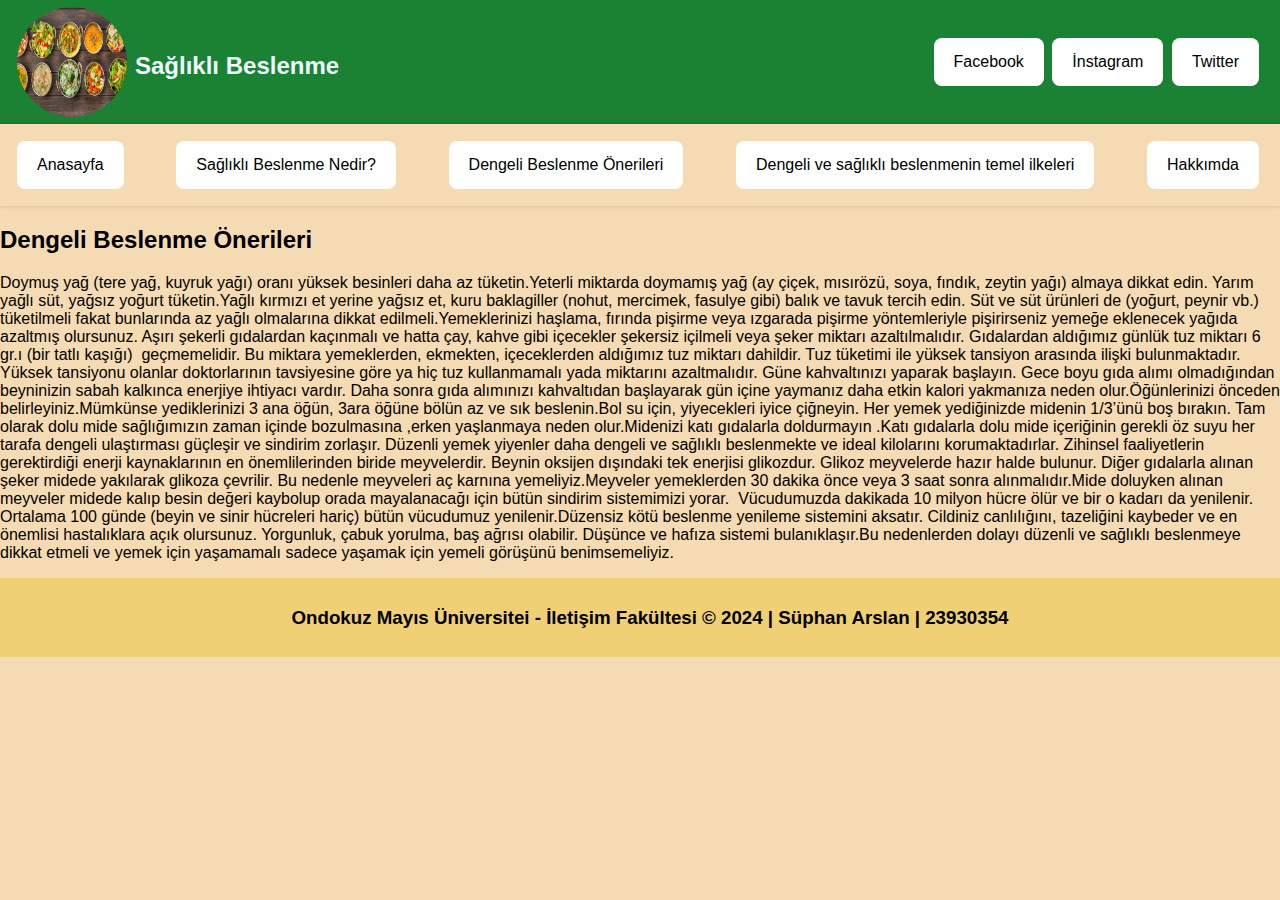
==== dengelibeslenmeonerileri.html @ 54f0a408 "Add files via upload" ====
<!DOCTYPE html>
<html lang="en">
<head>
    <meta charset="UTF-8">
    <meta name="viewport" content="width=device-width, initial-scale=1.0">
    <title>Dengeli Beslenme Önerileri</title>
    <link rel="stylesheet" href="reset.css">
</head>
<body>
  <div class="navbar">
    <div class="logo">
      <img src="Fotoğraflar/foto6.jpg">
      <h2 style="
          color:aliceblue;
          font-family: 'Franklin Gothic Medium', 'Arial Narrow', Arial,
            sans-serif;
          margin-top: 45px;
        ">
        Sağlıklı Beslenme
      </h2>
        </div>
        <div class="menu">
          <ul>
              <li class="sosyalmedya">
                  <a target="_blank" style="text-decoration: none; color: black" href="https://www.facebook.com/">Facebook</a>
                </li>
                <li class="sosyalmedya">
                  <a target="_blank" style="text-decoration: none; color: black" href="https://www.instagram.com">İnstagram</a>
                </li>
                <li class="sosyalmedya">
                  <a target="_blank" style="text-decoration: none; color: black" href="https://www.x.com">Twitter</a>
            </li>
          </ul>
        </div>
      </div>
      <div>
        <ul class="siteyonlendirme">
          <li class="yonlendirme">
            <a style="text-decoration: none; color: black;" href="index.html">Anasayfa</a>
          </li>
          <li class="yonlendirme">
              <a style="text-decoration: none; color: black;" href="sagliklibeslenmenedir.html">Sağlıklı Beslenme Nedir?</a>
            </li>
            <li class="yonlendirme">
              <a style="text-decoration: none; color: black" href="dengelibeslenmeonerileri.html">Dengeli Beslenme Önerileri</a>
            </li>
            <li class="yonlendirme">
              <a style="text-decoration: none; color: black" href="dengelivesagliklibeslenmeilkeleri.html">Dengeli ve sağlıklı beslenmenin temel ilkeleri</a>
            </li>
          <li class="yonlendirme">
            <a style="text-decoration: none; color: black" href="hakkimdakismi.html">Hakkımda</a>
          </li>
        </ul>
      </div>
      <h2>Dengeli Beslenme Önerileri</h2>
      <p>Doymuş yağ (tere yağ, kuyruk yağı) oranı yüksek besinleri daha az tüketin.Yeterli miktarda doymamış yağ (ay çiçek, mısırözü, soya, fındık, zeytin yağı) almaya dikkat edin. Yarım yağlı süt,
         yağsız yoğurt tüketin.Yağlı kırmızı et yerine yağsız et, kuru baklagiller (nohut, mercimek, fasulye gibi) balık ve tavuk tercih edin. Süt ve süt ürünleri de (yoğurt, peynir vb.) tüketilmeli fakat bunlarında
         az yağlı olmalarına dikkat edilmeli.Yemeklerinizi haşlama, fırında pişirme veya ızgarada pişirme yöntemleriyle pişirirseniz yemeğe eklenecek yağıda azaltmış olursunuz.
        Aşırı şekerli gıdalardan kaçınmalı ve hatta çay, kahve gibi içecekler şekersiz içilmeli veya şeker miktarı azaltılmalıdır.
        Gıdalardan aldığımız günlük tuz miktarı 6 gr.ı (bir tatlı kaşığı)  geçmemelidir. Bu miktara yemeklerden, ekmekten, içeceklerden aldığımız tuz miktarı dahildir. Tuz tüketimi ile yüksek tansiyon arasında ilişki bulunmaktadır. 
        Yüksek tansiyonu olanlar doktorlarının tavsiyesine göre ya hiç tuz kullanmamalı yada miktarını azaltmalıdır.
        Güne kahvaltınızı yaparak başlayın. Gece boyu gıda alımı olmadığından beyninizin sabah kalkınca enerjiye ihtiyacı vardır. Daha sonra gıda alımınızı 
        kahvaltıdan başlayarak gün içine yaymanız daha etkin kalori yakmanıza neden olur.Öğünlerinizi önceden belirleyiniz.Mümkünse yediklerinizi 3 ana öğün, 3ara öğüne bölün az ve sık beslenin.Bol su için, yiyecekleri iyice çiğneyin. 
        Her yemek yediğinizde midenin 1/3’ünü boş bırakın. Tam olarak dolu mide sağlığımızın zaman içinde bozulmasına ,erken yaşlanmaya neden olur.Midenizi katı gıdalarla doldurmayın .Katı gıdalarla dolu mide içeriğinin gerekli öz suyu
         her tarafa dengeli ulaştırması güçleşir ve sindirim zorlaşır. Düzenli yemek yiyenler daha dengeli ve sağlıklı beslenmekte ve ideal kilolarını korumaktadırlar.
        
        Zihinsel faaliyetlerin gerektirdiği enerji kaynaklarının en önemlilerinden biride meyvelerdir. Beynin oksijen dışındaki tek enerjisi glikozdur. Glikoz meyvelerde hazır halde bulunur. Diğer gıdalarla alınan şeker midede yakılarak glikoza çevrilir. 
        Bu nedenle meyveleri aç karnına yemeliyiz.Meyveler yemeklerden 30 dakika önce veya 3 saat sonra alınmalıdır.Mide doluyken alınan meyveler midede kalıp besin değeri kaybolup orada mayalanacağı için bütün sindirim sistemimizi yorar.
         Vücudumuzda dakikada 10 milyon hücre ölür ve bir o kadarı da yenilenir. Ortalama 100 günde (beyin ve sinir hücreleri hariç) bütün vücudumuz yenilenir.Düzensiz kötü beslenme yenileme sistemini aksatır. Cildiniz canlılığını,
         tazeliğini kaybeder ve en önemlisi hastalıklara açık olursunuz. Yorgunluk, çabuk yorulma, baş ağrısı olabilir. Düşünce ve hafıza sistemi bulanıklaşır.Bu nedenlerden dolayı düzenli ve sağlıklı beslenmeye dikkat etmeli 
         ve yemek için yaşamamalı sadece yaşamak için yemeli görüşünü benimsemeliyiz.</p>
        </div>
        <div class="footer">
          <h3>Ondokuz Mayıs Üniversitei - İletişim Fakültesi © 2024 | Süphan Arslan | 23930354</h3>
        </div>
</body>
</html>
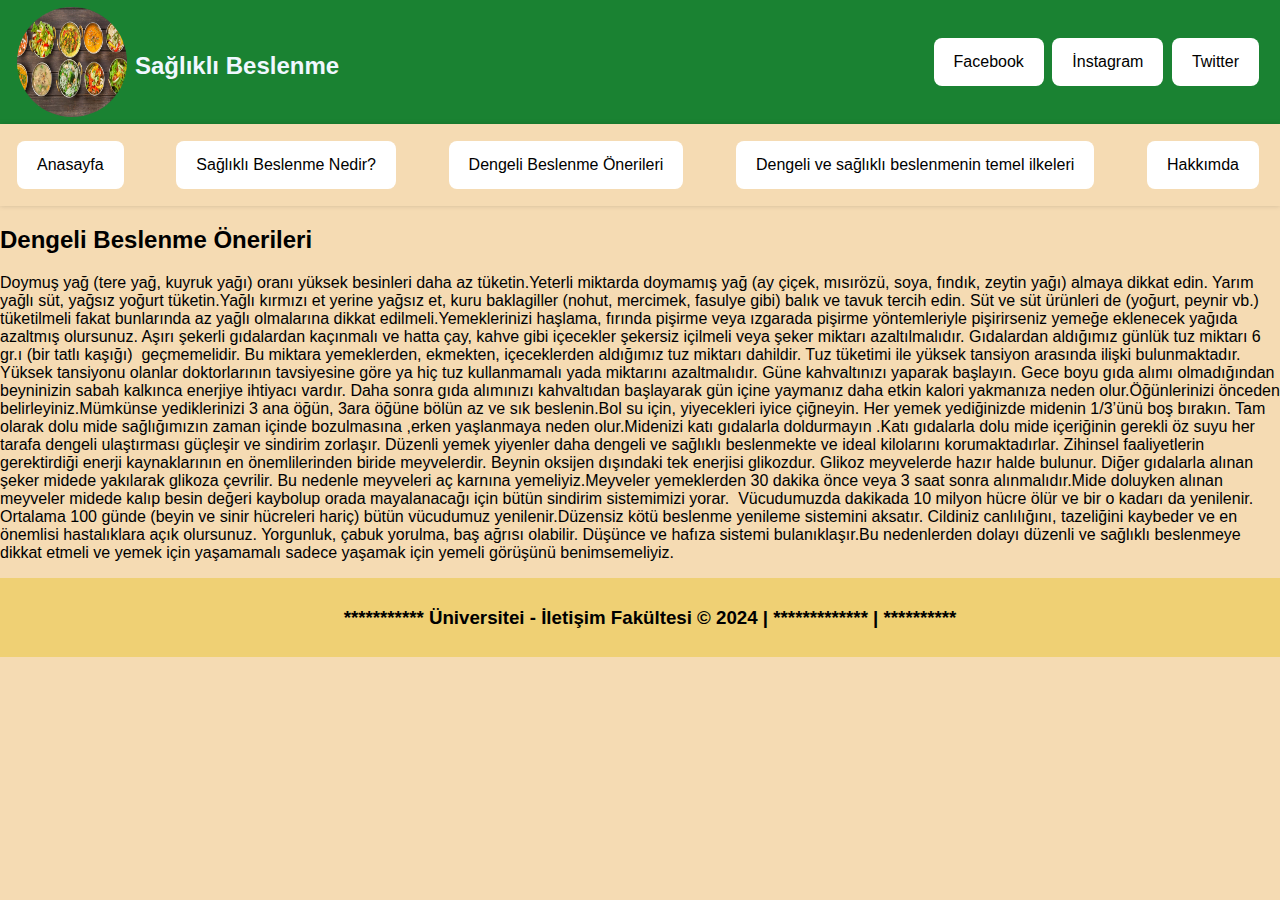
==== commit b0c29787: "Update dengelibeslenmeonerileri.html" ====
--- a/dengelibeslenmeonerileri.html
+++ b/dengelibeslenmeonerileri.html
@@ -71,7 +71,7 @@
          ve yemek için yaşamamalı sadece yaşamak için yemeli görüşünü benimsemeliyiz.</p>
         </div>
         <div class="footer">
-          <h3>Ondokuz Mayıs Üniversitei - İletişim Fakültesi © 2024 | Süphan Arslan | 23930354</h3>
+          <h3>*********** Üniversitei - İletişim Fakültesi © 2024 | ************* | **********</h3>
         </div>
 </body>
-</html>+</html>
